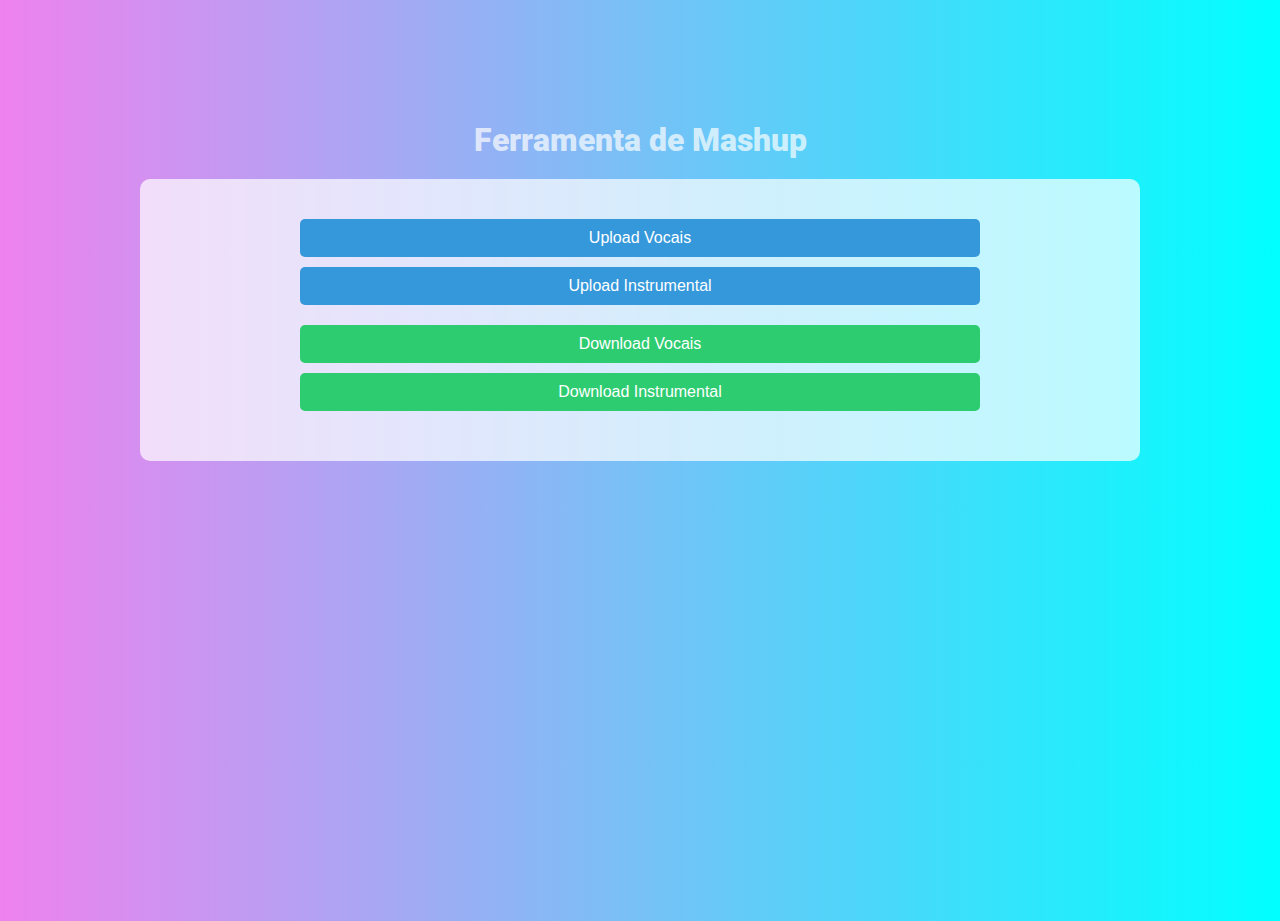
==== interface/templates/librosa.html @ 754f1325 "add inteface in flask" ====
<!DOCTYPE html>
<html lang="en">
<head>
    <meta charset="UTF-8">
    <meta name="viewport" content="width=device-width, initial-scale=1.0">

     <!-- meu css -->
   <link rel="stylesheet" href="../static/style/style.css">

   <!-- css importado -->
    <link rel="preconnect" href="https://fonts.googleapis.com">
    <link rel="preconnect" href="https://fonts.gstatic.com" crossorigin>
    <link href="https://fonts.googleapis.com/css2?family=Roboto:ital,wght@0,100;0,300;0,400;0,500;0,700;0,900;1,100;1,300;1,400;1,500;1,700;1,900&display=swap" rel="stylesheet">
    <title>Document</title>
</head>
<body>
    <h1 class="tittle">Ferramenta de Mashup</h1>
    <div class="container"> 
        <div class="upload-area">
            <label for="vocals">Upload Vocais</label>
            <input type="file" id="vocals" name="vocals">
            <label for="instrumental">Upload Instrumental</label>
            <input type="file" id="instrumental" name="instrumental">
        </div>

        <div class="download-area">
            <a href="#" id="downloadVocals">Download Vocais</a>
            <a href="#" id="downloadInstrumental">Download Instrumental</a>
        </div>
    </div>
</body>
</html>
---- interface/static/style/style.css ----
body {
    margin: 0;
    padding: 0;
    font-family: Arial, sans-serif;
    background: linear-gradient(to right, violet, cyan);
    height: 100vh;
    /* display: flex; */
    justify-content: center;
    align-items: center;
  }

  h1.tittle {
    text-align: center;
    padding-top: 100px;
    font-family: "Roboto", sans-serif;
    font-weight: 900;
    font-style: normal;
    color: rgba(255, 255, 255, 0.7);

  }

  .container {
    text-align: center;
    background-color: rgba(255, 255, 255, 0.7);
    padding: 30px 150px;
    border-radius: 10px;
    max-width: 700px;
    margin-left: auto;
    margin-right: auto;
  }

  h1 {
    margin-bottom: 20px;
  }

  .button-container {
    display: flex;
    justify-content: center;
    margin-bottom: 20px;
  }

  button {
    padding: 15px 30px;
    /* Aumentando o padding */
    margin: 0 20px;
    /* Aumentando a margem */
    background-color: #3498db;
    color: #fff;
    border: none;
    border-radius: 5px;
    cursor: pointer;
    transition: background-color 0.3s ease;
  }

  button:hover {
    background-color: #2980b9;
  }

  .upload-area,
  .download-area {
    margin-bottom: 20px;
  }

  .upload-area input[type="file"] {
    display: none;
  }

  .upload-area label {
    display: block;
    padding: 10px;
    margin: 10px;
    background-color: #3498db;
    color: #fff;
    text-align: center;
    cursor: pointer;
    border-radius: 5px;
  }

  .download-area a {
    display: block;
    padding: 10px;
    margin: 10px;
    background-color: #2ecc71;
    color: #fff;
    text-align: center;
    text-decoration: none;
    border-radius: 5px;
  }
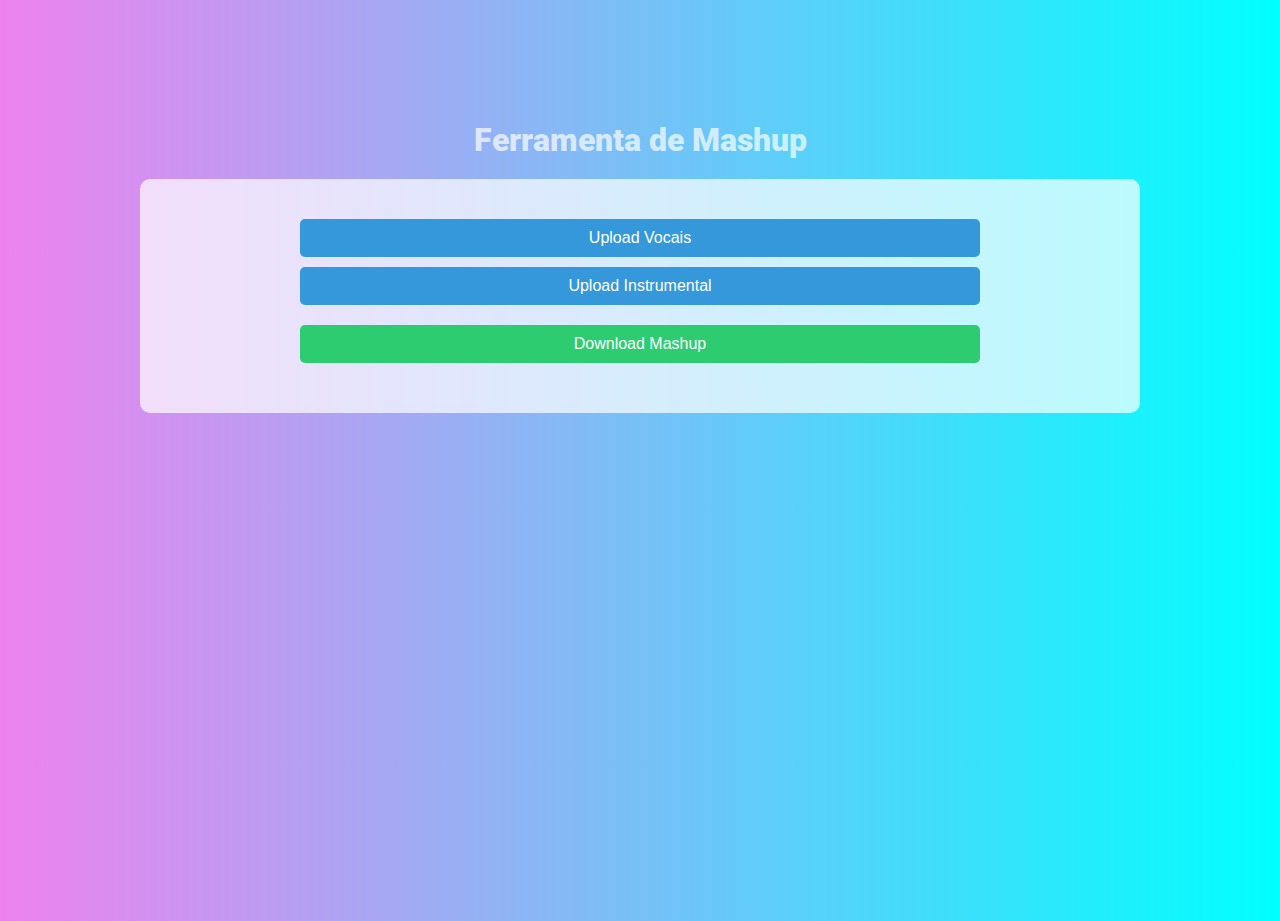
==== commit 5e075711: "upload index, style" ====
--- a/interface/templates/librosa.html
+++ b/interface/templates/librosa.html
@@ -24,8 +24,7 @@
         </div>
 
         <div class="download-area">
-            <a href="#" id="downloadVocals">Download Vocais</a>
-            <a href="#" id="downloadInstrumental">Download Instrumental</a>
+            <a href="#" id="downloadVocals">Download Mashup</a>
         </div>
     </div>
 </body>
